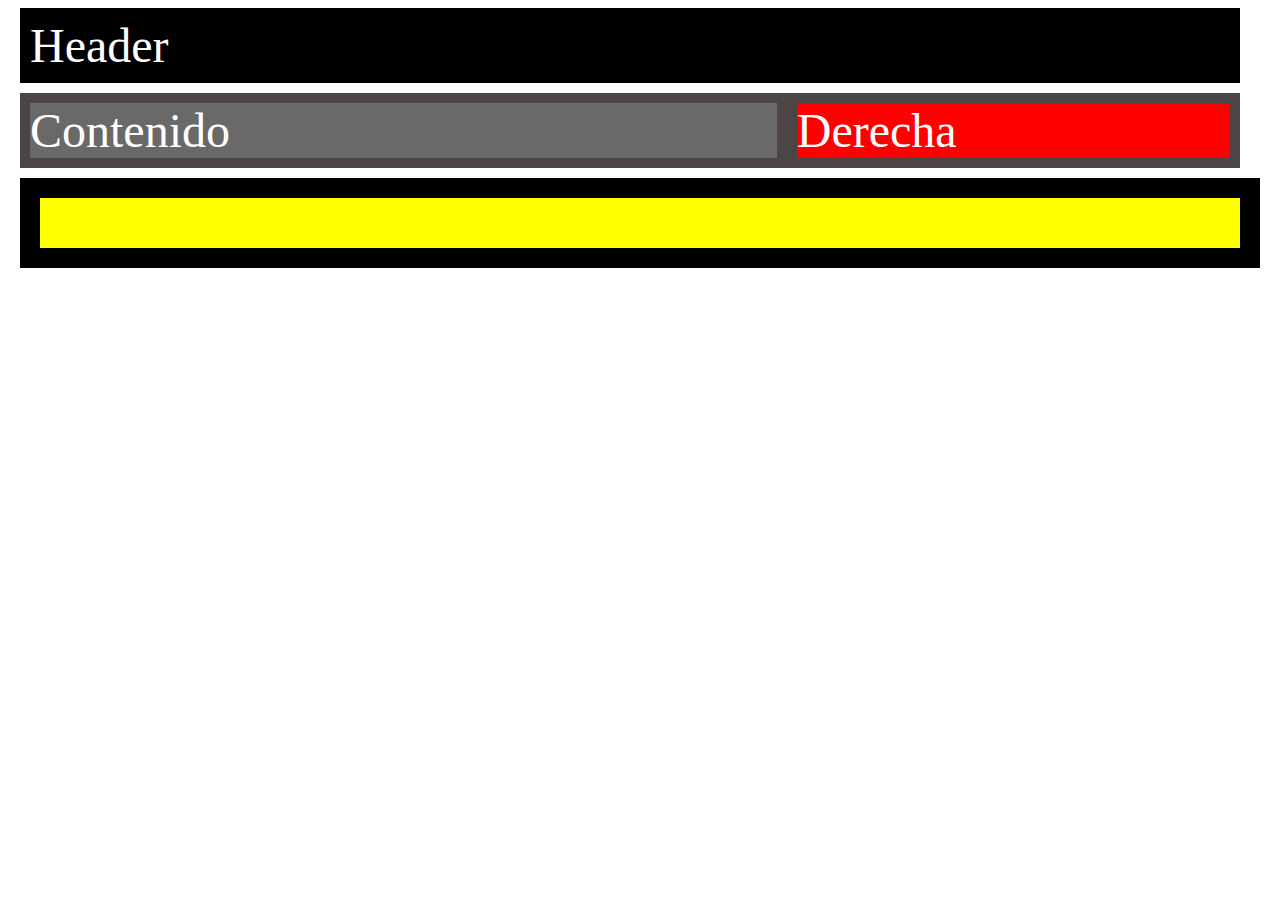
==== Nivell 1/index.html @ 649c927f "first commit" ====
<!DOCTYPE html>

<html>
    <head>
        <meta charset="utf-8">
        <meta http-equiv="X-UA-Compatible" content="IE=edge">
        <title>CSS GRID</title>
        <meta name="description" content="">
        <meta name="viewport" content="width=device-width, initial-scale=1">
        <link rel="stylesheet" href="main.css">
    </head>
    <body>
       <main>
           <header>Header</header>
           <section>
               <article>Contenido</article>
               <aside>Derecha</aside>
           </section>
           <footer><div></div></footer>
       </main>
        
        <script src="" async defer></script>
    </body>
</html>
---- Nivell 1/main.css ----
main > * {
  padding: 10px;
  font-size: 3em; 
  width:1200px;
  color: white;
  
}

main {
    display: grid;
    justify-content:center;
    grid-gap: 10px;
    grid-template-areas:
    "header"
    "section"
    "footer"
   
}

header {
    background-color: black;
}

section {
    background-color: rgb(75, 69, 69);
}



@media (min-width: 500px) {
    main {
        grid-template-areas:
        "header header header header"
        "section section section section"
        "footer footer footer footer"

    }

    section {
        display:grid;
        grid-template-areas:
        "contenido contenido derecha";
        grid-gap:20px;
    }
}

header {
    grid-area: header;
}

section {
    grid-area: section;
}



article {
    background-color:dimgray;
    grid-area: contenido;
}

aside:last-of-type {
    grid-area: derecha;
    background-color: red;
}

footer {
    grid-area: footer;
    padding:20px;
    height: 50px;
    background-color: rgb(0, 0, 0);
}

footer > div {
    background-color: yellow;
    height:100%;
}
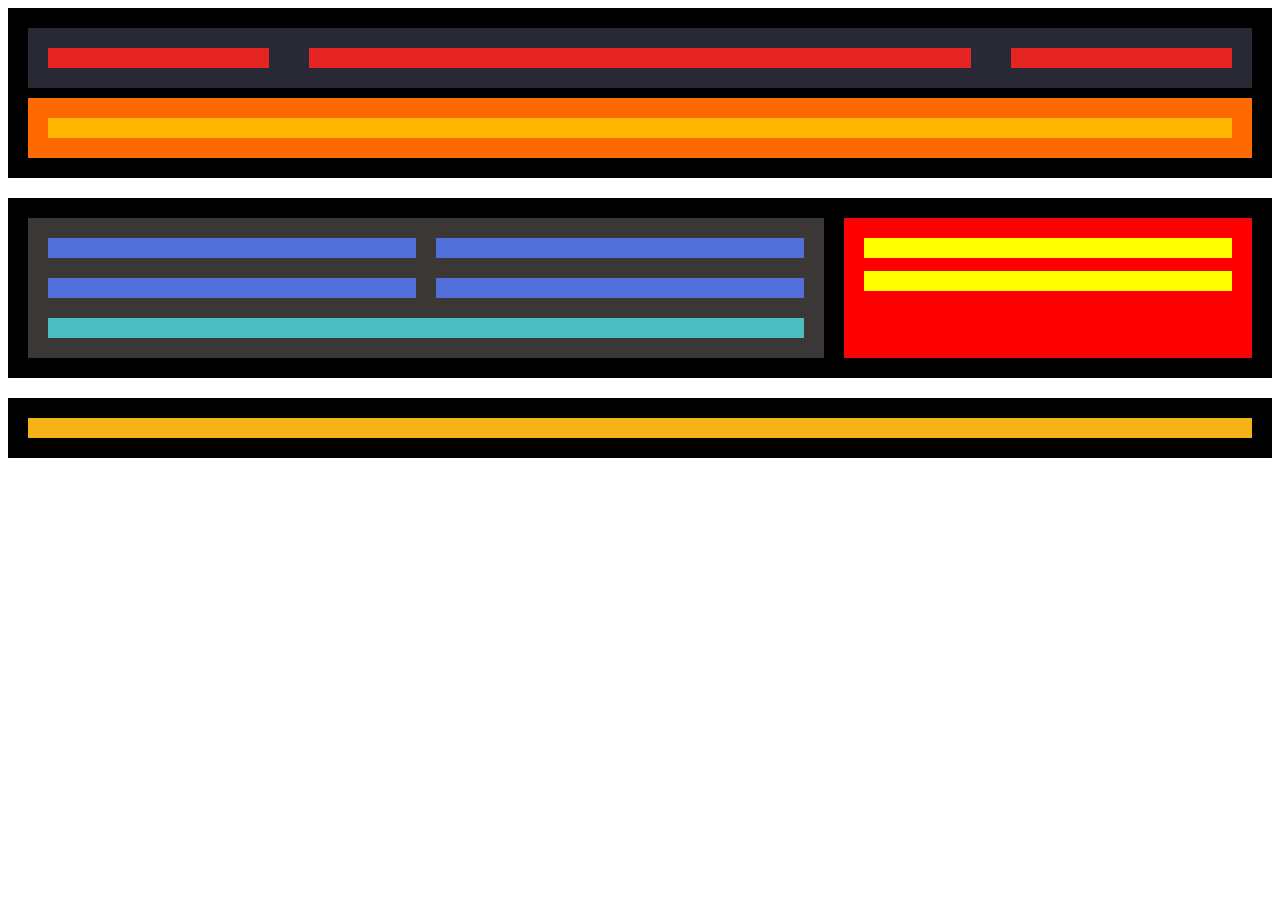
==== commit bb66cf82: "layout 1st ieteration" ====
--- a/Nivell 1/index.html
+++ b/Nivell 1/index.html
@@ -11,10 +11,29 @@
     </head>
     <body>
        <main>
-           <header>Header</header>
+           <header>
+               <div id="headerTop">
+                <div></div>
+                <div class="headerItem2"></div>
+                <div></div>
+               </div>
+               <div id="headerBottom">
+                   <div></div>
+               </div>
+           </header>
            <section>
-               <article>Contenido</article>
-               <aside>Derecha</aside>
+               <article>
+                   <div id="article1"></div>
+                   <div id="article2"></div>
+                   <div id="article3"></div>
+                   <div id="article4"></div>
+                   <div></div>
+            </article>
+               <aside>
+                <div id="aside1"></div>
+                <div id="aside2"></div>
+                <div id="aside3"></div>
+               </aside>
            </section>
            <footer><div></div></footer>
        </main>
--- a/Nivell 1/main.css
+++ b/Nivell 1/main.css
@@ -1,14 +1,14 @@
 main > * {
-  padding: 10px;
+  padding: 20px;
   font-size: 3em; 
-  width:1200px;
+  /* margin: 20px; */
   color: white;
   
 }
 
 main {
     display: grid;
-    justify-content:center;
+   
     grid-gap: 10px;
     grid-template-areas:
     "header"
@@ -38,14 +38,72 @@
 
     section {
         display:grid;
+        background-color:black;
         grid-template-areas:
         "contenido contenido derecha";
         grid-gap:20px;
+        padding: 20px;
+    }
+
+    article {
+        background-color:rgb(60, 55, 55);
+        grid-gap: 20px;
+        padding: 20px;
+        grid-area: contenido;
+        display:grid; 
+        grid-template-areas:
+            "article1 article2"
+            "article3 article4"
+            "article-footer article-footer"  
+    }
+
+    aside:last-of-type {
+        padding:20px;
+        grid-area: derecha;
+        background-color: red;
+        display:grid;
+        grid-template-areas:
+        "aside1"
+        "aside2"
+        "aside3"
     }
 }
 
 header {
     grid-area: header;
+    padding: 20px;
+    margin-bottom: 10px;
+}
+
+#headerTop {
+    background-color:rgb(41, 41, 54);
+    margin-bottom: 10px;
+    display:flex;
+    height: 60px;
+}
+
+#headerTop > div {
+    background-color:rgb(231, 36, 36);
+    flex:1;
+    margin: 20px;
+    
+}
+
+#headerTop > .headerItem2 {
+    
+     flex:3; 
+    
+   
+}
+
+#headerBottom {
+    background-color:rgb(255, 106, 0);
+    padding:20px;
+}
+
+#headerBottom > div {
+    background-color:rgb(255, 183, 0);
+    height: 20px;
 }
 
 section {
@@ -54,24 +112,66 @@
 
 
 
-article {
-    background-color:dimgray;
-    grid-area: contenido;
+
+article > div {
+    background-color:rgb(82, 112, 218);
+    height:20px;
 }
 
-aside:last-of-type {
-    grid-area: derecha;
+article > div:last-of-type{
+    grid-area: article-footer;
+    background-color:rgb(75, 189, 195);
+}
+
+#article1 {
+    grid-area: article1;
+}
+
+#article2 {
+    grid-area: article2;
+}
+
+#article3 {
+    grid-area: article3;
+}
+
+#article4 {
+    grid-area: article4;
+}
+
+
+#aside1 {
+    grid-area: aside1;
+    height:60%;
+}
+#aside2 {
+    grid-area: aside2;
+    height:60%;
+}
+
+#aside3 {
+    grid-area: aside3;
+    height:100%;
+}
+
+aside > div {
+    background-color: yellow;
+}
+
+aside > div:last-of-type {
     background-color: red;
 }
 
 footer {
     grid-area: footer;
     padding:20px;
-    height: 50px;
+    height: 20px;
     background-color: rgb(0, 0, 0);
+    margin-top:10px;
+
 }
 
 footer > div {
-    background-color: yellow;
+    background-color: rgb(245, 178, 24);
     height:100%;
 }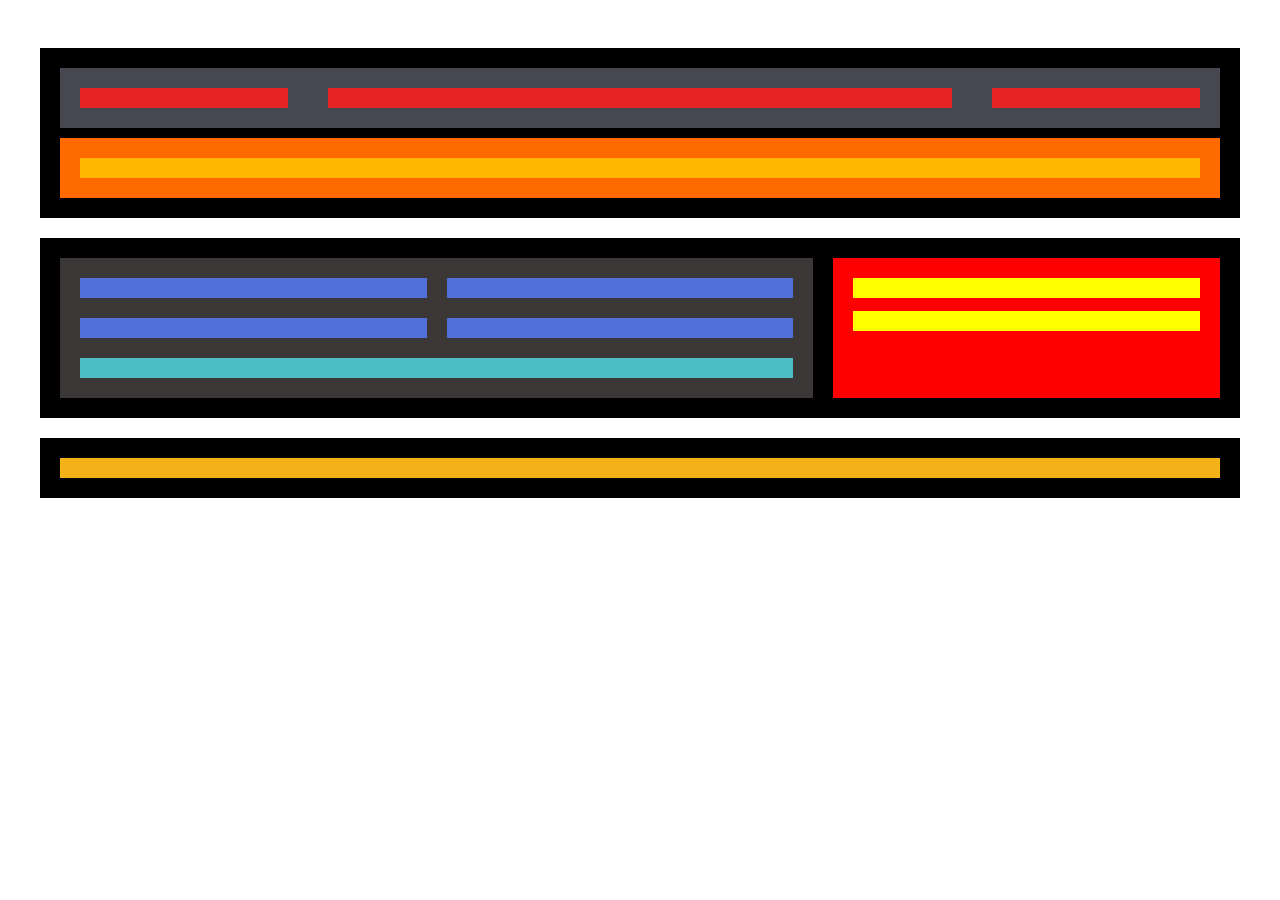
==== commit 8c964791: "Added readme and associated images" ====
--- a/Nivell 1/index.html
+++ b/Nivell 1/index.html
@@ -4,7 +4,7 @@
     <head>
         <meta charset="utf-8">
         <meta http-equiv="X-UA-Compatible" content="IE=edge">
-        <title>CSS GRID</title>
+        <title>CSS Layout</title>
         <meta name="description" content="">
         <meta name="viewport" content="width=device-width, initial-scale=1">
         <link rel="stylesheet" href="main.css">
--- a/Nivell 1/main.css
+++ b/Nivell 1/main.css
@@ -1,14 +1,19 @@
 main > * {
   padding: 20px;
   font-size: 3em; 
-  /* margin: 20px; */
   color: white;
   
 }
 
+:root {
+    --mobile-padding: 20px;
+  }
+
 main {
     display: grid;
-   
+    padding: 20px;
+    max-width: 1200px;
+    margin:auto;
     grid-gap: 10px;
     grid-template-areas:
     "header"
@@ -27,7 +32,7 @@
 
 
 
-@media (min-width: 500px) {
+@media (min-width: 410px) {
     main {
         grid-template-areas:
         "header header header header"
@@ -72,11 +77,12 @@
 header {
     grid-area: header;
     padding: 20px;
+    margin-top: 20px;
     margin-bottom: 10px;
 }
 
 #headerTop {
-    background-color:rgb(41, 41, 54);
+    background-color:rgb(71, 71, 82);
     margin-bottom: 10px;
     display:flex;
     height: 60px;
@@ -174,4 +180,105 @@
 footer > div {
     background-color: rgb(245, 178, 24);
     height:100%;
-}+}
+
+@media only screen and (max-width: 690px) {
+    section {
+      background-color: rgb(255, 230, 6);
+      grid-template-areas:
+      "contenido"
+      "derecha";
+    }
+
+    aside {
+        margin: .2em 0px;
+    }
+
+    aside > div {
+        background-color: yellow;
+    }
+
+    #aside2 {
+        margin-top:.25em;
+    }
+
+    #aside1, #aside2 {
+
+        height:.4em;
+    }
+ 
+  }
+
+
+  @media only screen and (max-width: 410px) {
+
+    section {
+        background-color: rgb(255, 230, 6);
+        grid-template-areas:
+        "contenido"
+        "derecha";
+      }
+
+    
+      #headerTop {
+        height:125px;
+        display:flex;
+        flex-direction: column;
+        padding: 20px;
+        margin-bottom:var(--mobile-padding);
+    }
+
+    #headerTop > div {
+        height: 1em;
+        flex: 1;
+      
+        align-items:flex-start;
+        margin: 0 0 var(--mobile-padding) 0;
+    }
+
+    #headerTop > div:last-of-type {
+        margin: 0;
+    }
+
+
+    #headerTop > .headerItem2 {
+        flex: 1;
+    }
+      
+    article {
+      background-color: rgb(34, 42, 50);
+      display:flex;
+      flex-direction:column;
+      padding:var(--mobile-padding);
+      margin-bottom:25px;
+      /* grid-template-areas:
+      "article1"
+      "article2"
+      "article3"
+      "article4"; */
+    }
+
+    article > div {
+       margin-bottom: .5em;
+        height: .65em;
+    }
+
+    article >div:last-of-type {
+        margin-bottom: 0;
+    }
+
+    aside {
+        padding: var(--mobile-padding);
+        background-color:rgb(255, 106, 0);
+    }
+
+    #aside1, #aside2 {
+        background-color:rgb(226, 152, 125);
+        height:.6em;
+    }
+
+    #aside1 {
+        margin-bottom: 20px;
+    }
+
+  }